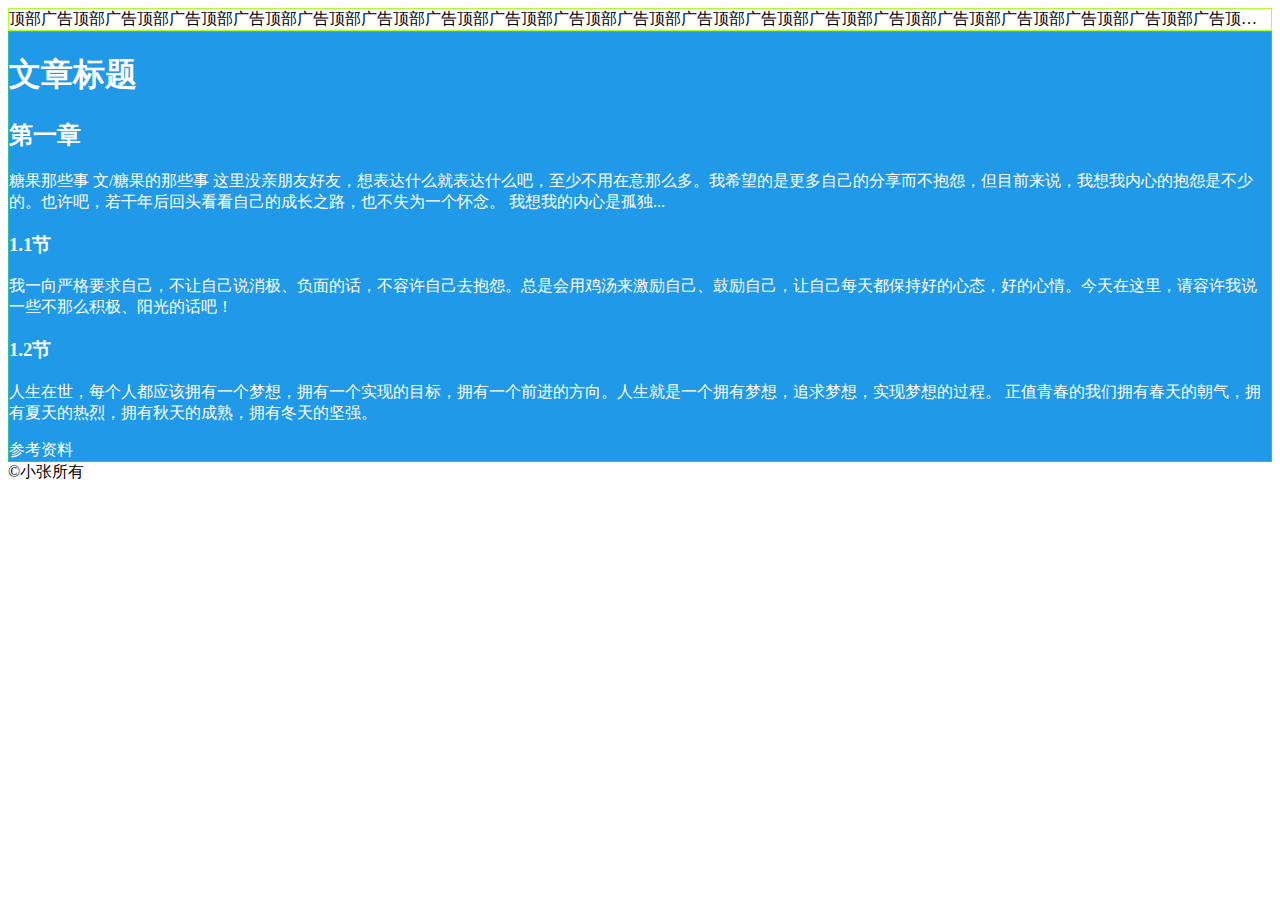
==== html基础/index.html @ 9b6a7f9d "img相关应用" ====
<!DOCTYPE html>
<html lang="en">
<head>
    <meta charset="UTF-8">
    <meta http-equiv="X-UA-Compatible" content="IE=edge">
    <meta name="viewport" content="width=device-width, initial-scale=1.0">
    <title>小张学习第一页</title>
    <style>
        /* header里面的title是用于客户点击这个单行文字时显示完整的内容的 */
        /* tabindex这个属性是配合用户没有鼠标时也能翻页滑动，0是最后滑到，-1是永远滑不到 */
        /* contenteditable是能将这个div块变成用户可在网页实时编辑的编辑器 */
        header{
            /* 单行文字溢出用省略号省略 */
            border: 1px solid greenyellow;
            white-space: nowrap;
            overflow: hidden;
            text-overflow: ellipsis;
        }
        .middle{
            background: rgb(33, 153, 233);
            color: white;
        }
        .bordered{
            border: 1px solid rgb(48, 192, 161);
        }
    </style>
</head>
<body>
    <header tabindex="1" title="完整的内容完整的内容完整的内容完整的内容完整的内容完整的内容完整的内容完整的内容完整的内容完整的内容完整的内容完整的内容完整的内容完整的内容完整的内容完整的内容完整的内容完整的内容完整的内容完整的内容完整的内容完整的内容完整的内容完整的内容">顶部广告顶部广告顶部广告顶部广告顶部广告顶部广告顶部广告顶部广告顶部广告顶部广告顶部广告顶部广告顶部广告顶部广告顶部广告顶部广告顶部广告顶部广告顶部广告顶部广告顶部广告顶部广告顶部广告顶部广告顶部广告顶部广告顶部广告顶部广告顶部广告顶部广告顶部广告顶部广告</header>
    <div tabindex="2" class="middle bordered" contenteditable="">
        <main>
            <h1>文章标题</h1>

            <section>
                <h2>第一章</h2>
                <p>
                    糖果那些事 文/糖果的那些事 这里没亲朋友好友，想表达什么就表达什么吧，至少不用在意那么多。我希望的是更多自己的分享而不抱怨，但目前来说，我想我内心的抱怨是不少的。也许吧，若干年后回头看看自己的成长之路，也不失为一个怀念。 我想我的内心是孤独...
                </p>
            </section>

            <section>
                <h3>1.1节</h3>
                <p>
                    我一向严格要求自己，不让自己说消极、负面的话，不容许自己去抱怨。总是会用鸡汤来激励自己、鼓励自己，让自己每天都保持好的心态，好的心情。今天在这里，请容许我说一些不那么积极、阳光的话吧！ 
                </p>
            </section>

            <section>
                <h3>1.2节</h3>
                <p>
                    人生在世，每个人都应该拥有一个梦想，拥有一个实现的目标，拥有一个前进的方向。人生就是一个拥有梦想，追求梦想，实现梦想的过程。 正值青春的我们拥有春天的朝气，拥有夏天的热烈，拥有秋天的成熟，拥有冬天的坚强。
                </p>
            </section>
        </main> 
        <aside>参考资料</aside>
    </div>
    <footer tabindex="3">&copy;小张所有</footer>
    <!-- 版权声明 -->
</body>
</html>
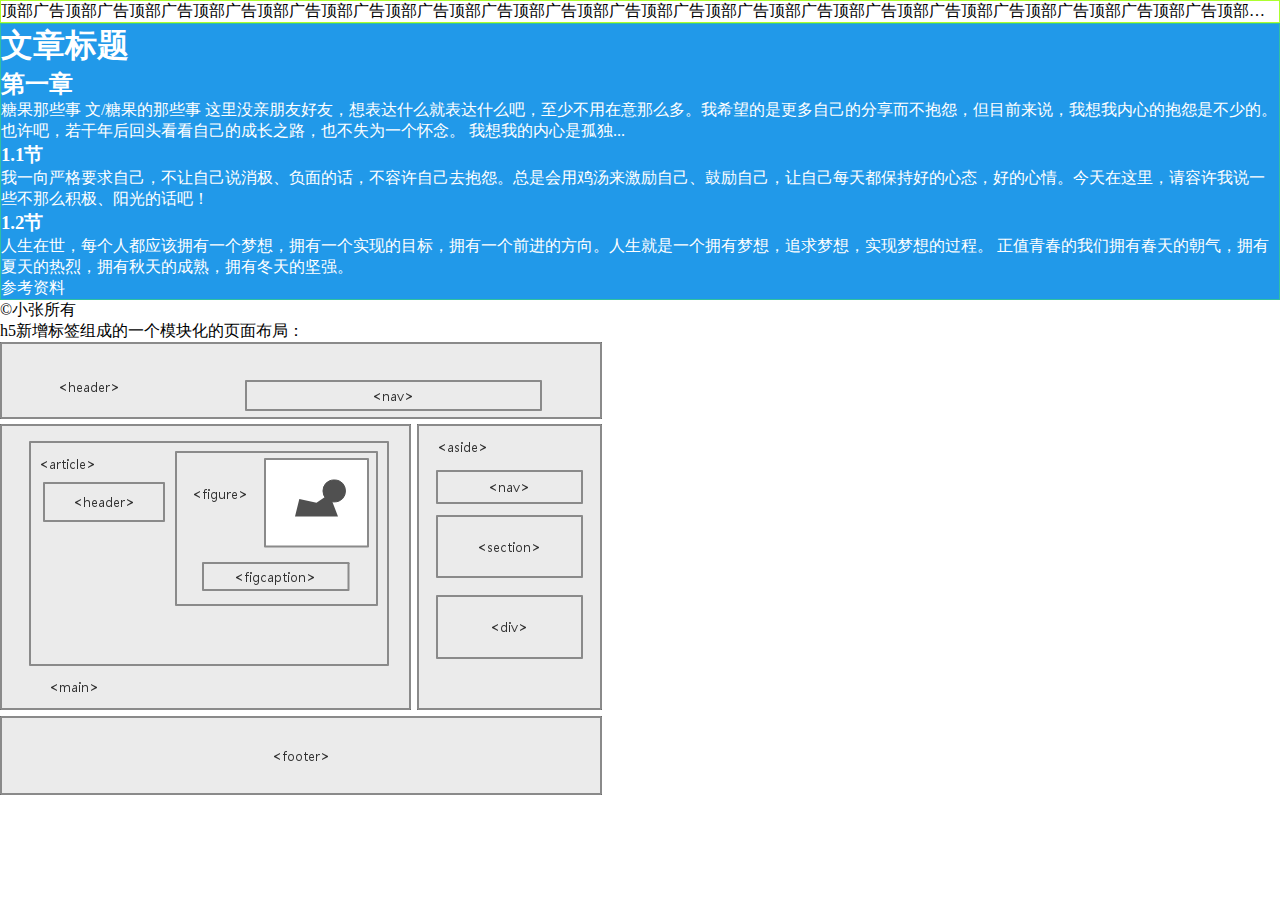
==== commit 62f56e6e: "html5语义化的优点" ====
--- a/html基础/index.html
+++ b/html基础/index.html
@@ -22,6 +22,14 @@
         }
         .bordered{
             border: 1px solid rgb(48, 192, 161);
+        }
+        *{
+            margin: 0;
+            padding: 0;
+            box-sizing: border-box;
+        }
+        img{
+            max-width: 100%;
         }
     </style>
 </head>
@@ -55,6 +63,10 @@
         <aside>参考资料</aside>
     </div>
     <footer tabindex="3">&copy;小张所有</footer>
+    <div>
+        <p>h5新增标签组成的一个模块化的页面布局：</p>
+        <img src="../img/H5新标签.png" alt="h5新标签">
+    </div>
     <!-- 版权声明 -->
 </body>
 </html>